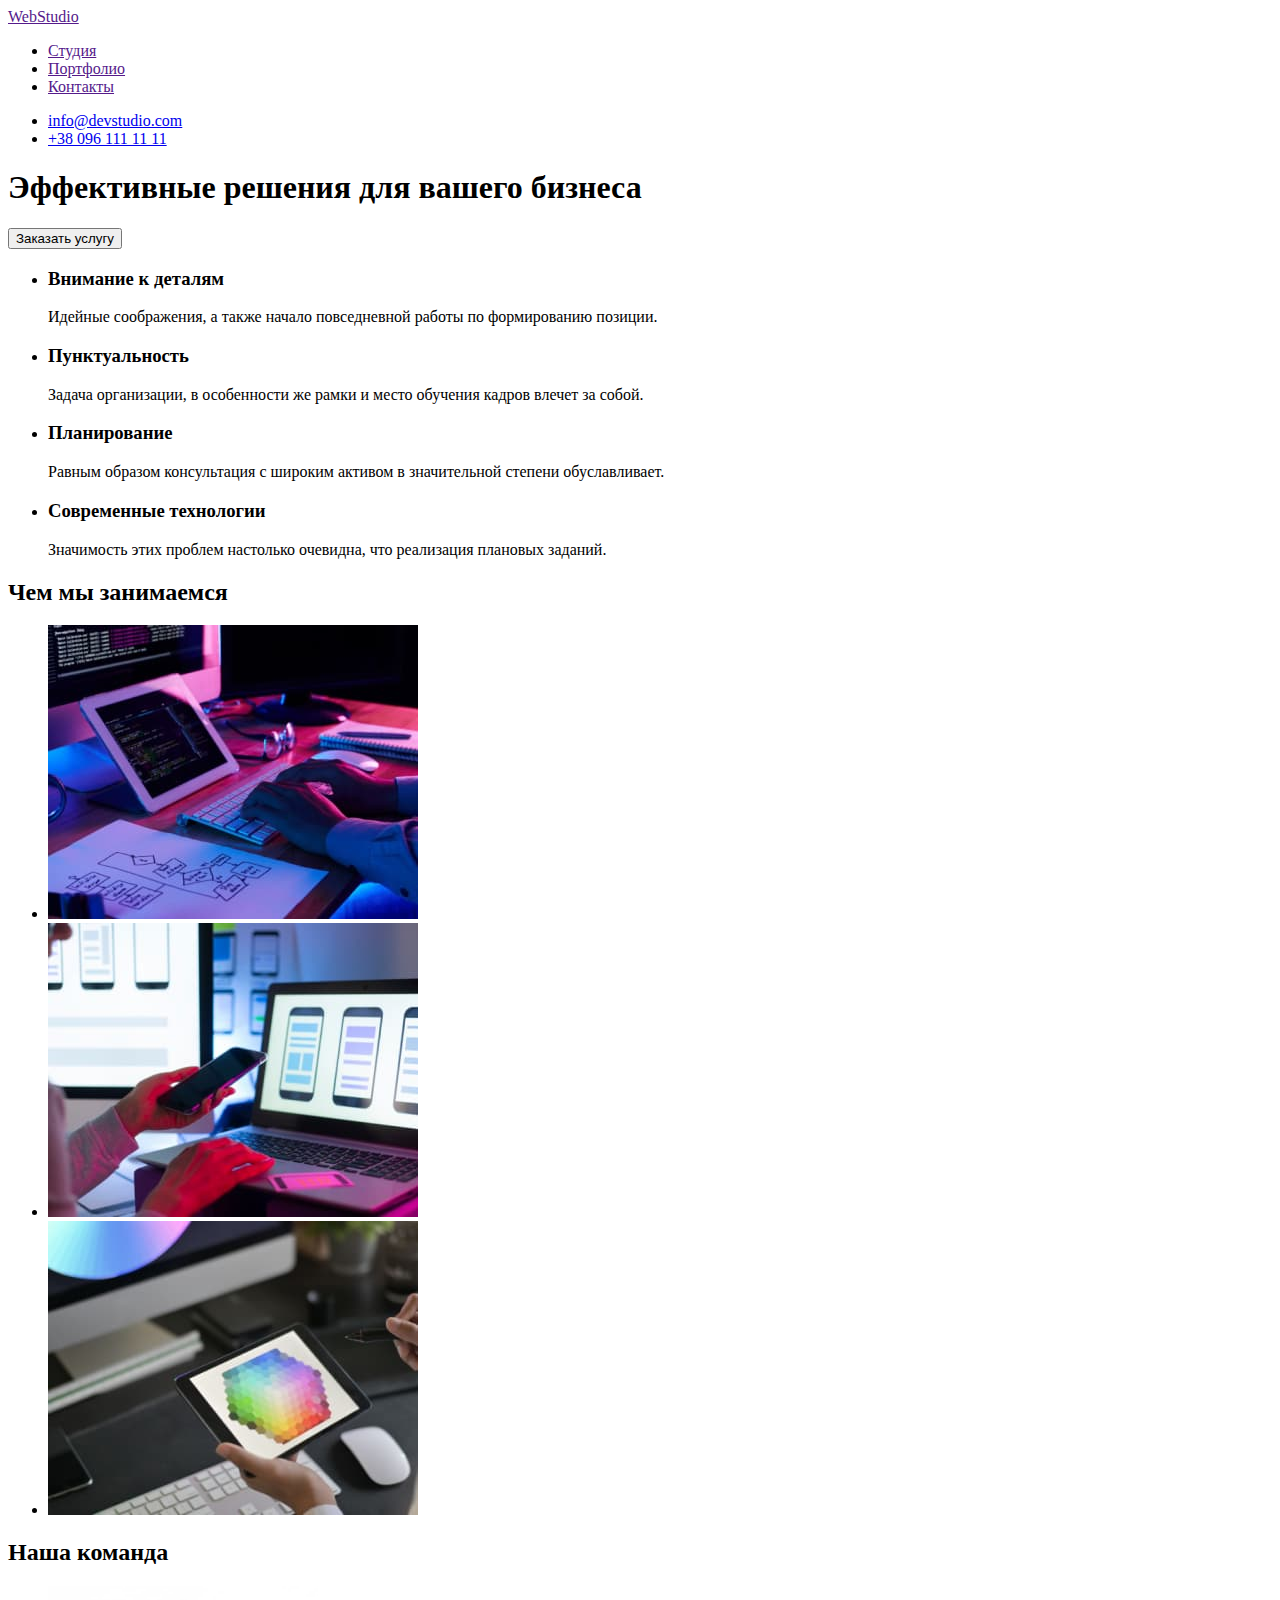
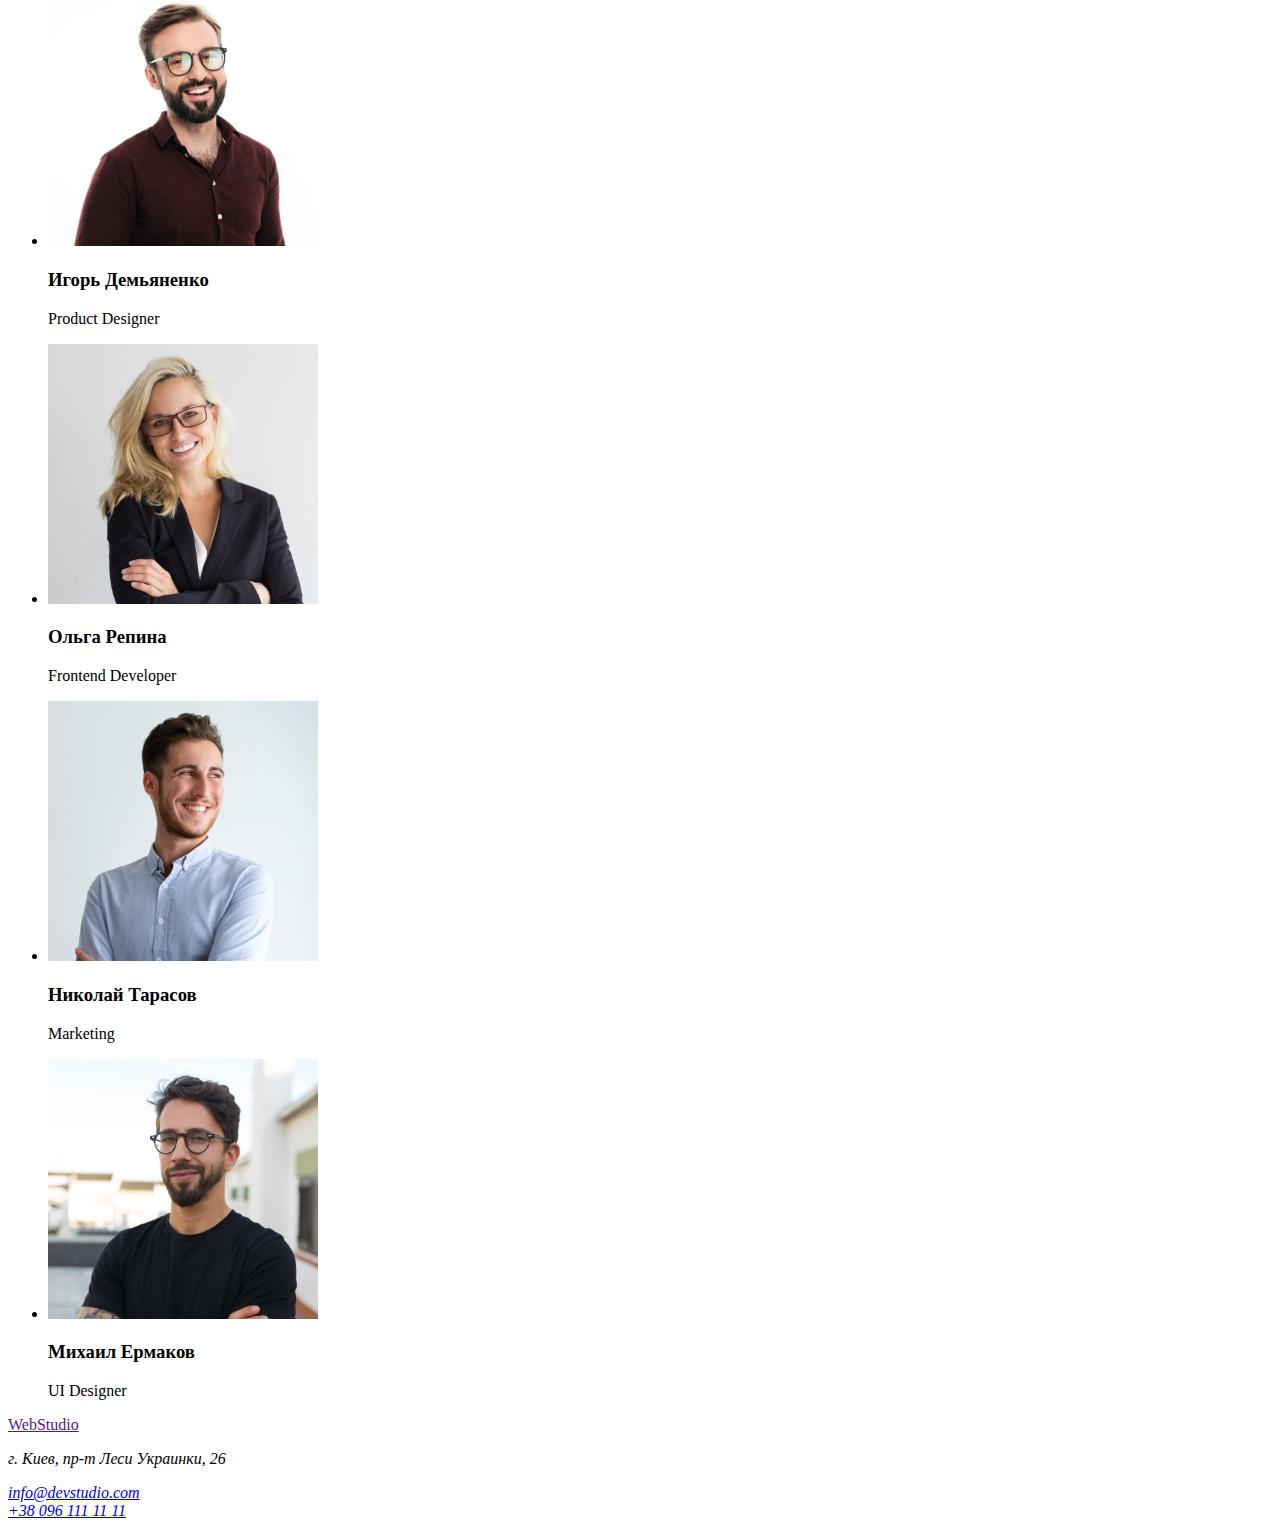
==== index.html @ 5e34ee5e "clone" ====
<!DOCTYPE html>
<html lang="en">
<head>
    <meta charset="UTF-8">
    <meta http-equiv="X-UA-Compatible" content="IE=edge">
    <meta name="viewport" content="width=device-width, initial-scale=1.0">
    <title>Document</title>
</head>
<body>
<header>
    <nav>
        <a href="">WebStudio</a>
        <ul>
            <li>
                <a href="">Студия</a>
            </li>
            <li>
                <a href="">Портфолио</a>
            </li>
            <li>
                <a href="">Контакты</a>
            </li>
        </ul>
        </nav>
        <ul>
            <li><a href="mailto:info@devstudio.com">info@devstudio.com</a></li>
            <li><a href="tel:+380961111111">+38 096 111 11 11</a></li>
        </ul>
        </header>
    <main>
    <div>
        <section>
            <h1>Эффективные решения для вашего бизнеса</h1>
            <button type="button">Заказать услугу</button>
        </section>
    </div>
    <section>
        <ul>
            <li>
                <h3>Внимание к деталям</h3>
                <p>Идейные соображения, а также начало повседневной работы по формированию позиции.</p>
            </li>
            <li>
                <h3>Пунктуальность</h3>
                <p>Задача организации, в особенности же рамки и место обучения кадров влечет за собой.</p>
            </li>
            <li>
                <h3>Планирование</h3>
                <p>Равным образом консультация с широким активом в значительной степени обуславливает.</p>
            </li>
            <li>
                <h3>Современные технологии</h3>
                <p>Значимость этих проблем настолько очевидна, что реализация плановых заданий.</p>
            </li>
        </ul>
    </section>
    <section>
        <h2>Чем мы занимаемся</h2>
        <ul>
            <li><img src="./images/box1.jpg" alt="box1" width="370"></li>
            <li><img src="./images/box2.jpg" alt="box2" width="370"></li>
            <li><img src="./images/box3.jpg" alt="box3" width="370"></li>
        </ul>
    </section>
    <section>
        <h2>Наша команда</h2>
        <ul>
            <li><img src="./images/productdesigner.jpg" alt="productdesigner" width="270">
            <h3>Игорь Демьяненко</h3>
        <p>Product Designer</p>
    </li>
            <li><img src="./images/frontenddeveloper.jpg" alt="frontenddeveloper" width="270">
            <h3>Ольга Репина</h3>
        <p>Frontend Developer</p>
    </li>
            <li><img src="./images/marketing.jpg" alt="marketing" width="270">
            <h3>Николай Тарасов</h3>
        <p>Marketing</p>
    </li>
            <li><img src="./images/uidesigner.jpg" alt="uidesigner" width="270">
            <h3>Михаил Ермаков</h3>
        <p>UI Designer</p>
    </li>
        </ul>
    </section>
    </main>
    <footer>
       <a href="">WebStudio</a>
       <address>
           <p>г. Киев, пр-т Леси Украинки, 26</p>
        <a href="mailto:info@devstudio.com">info@devstudio.com</a><br>
        <a href="tel:+380961111111">+38 096 111 11 11</a>

       </address>

    </footer>

</body>
</html3
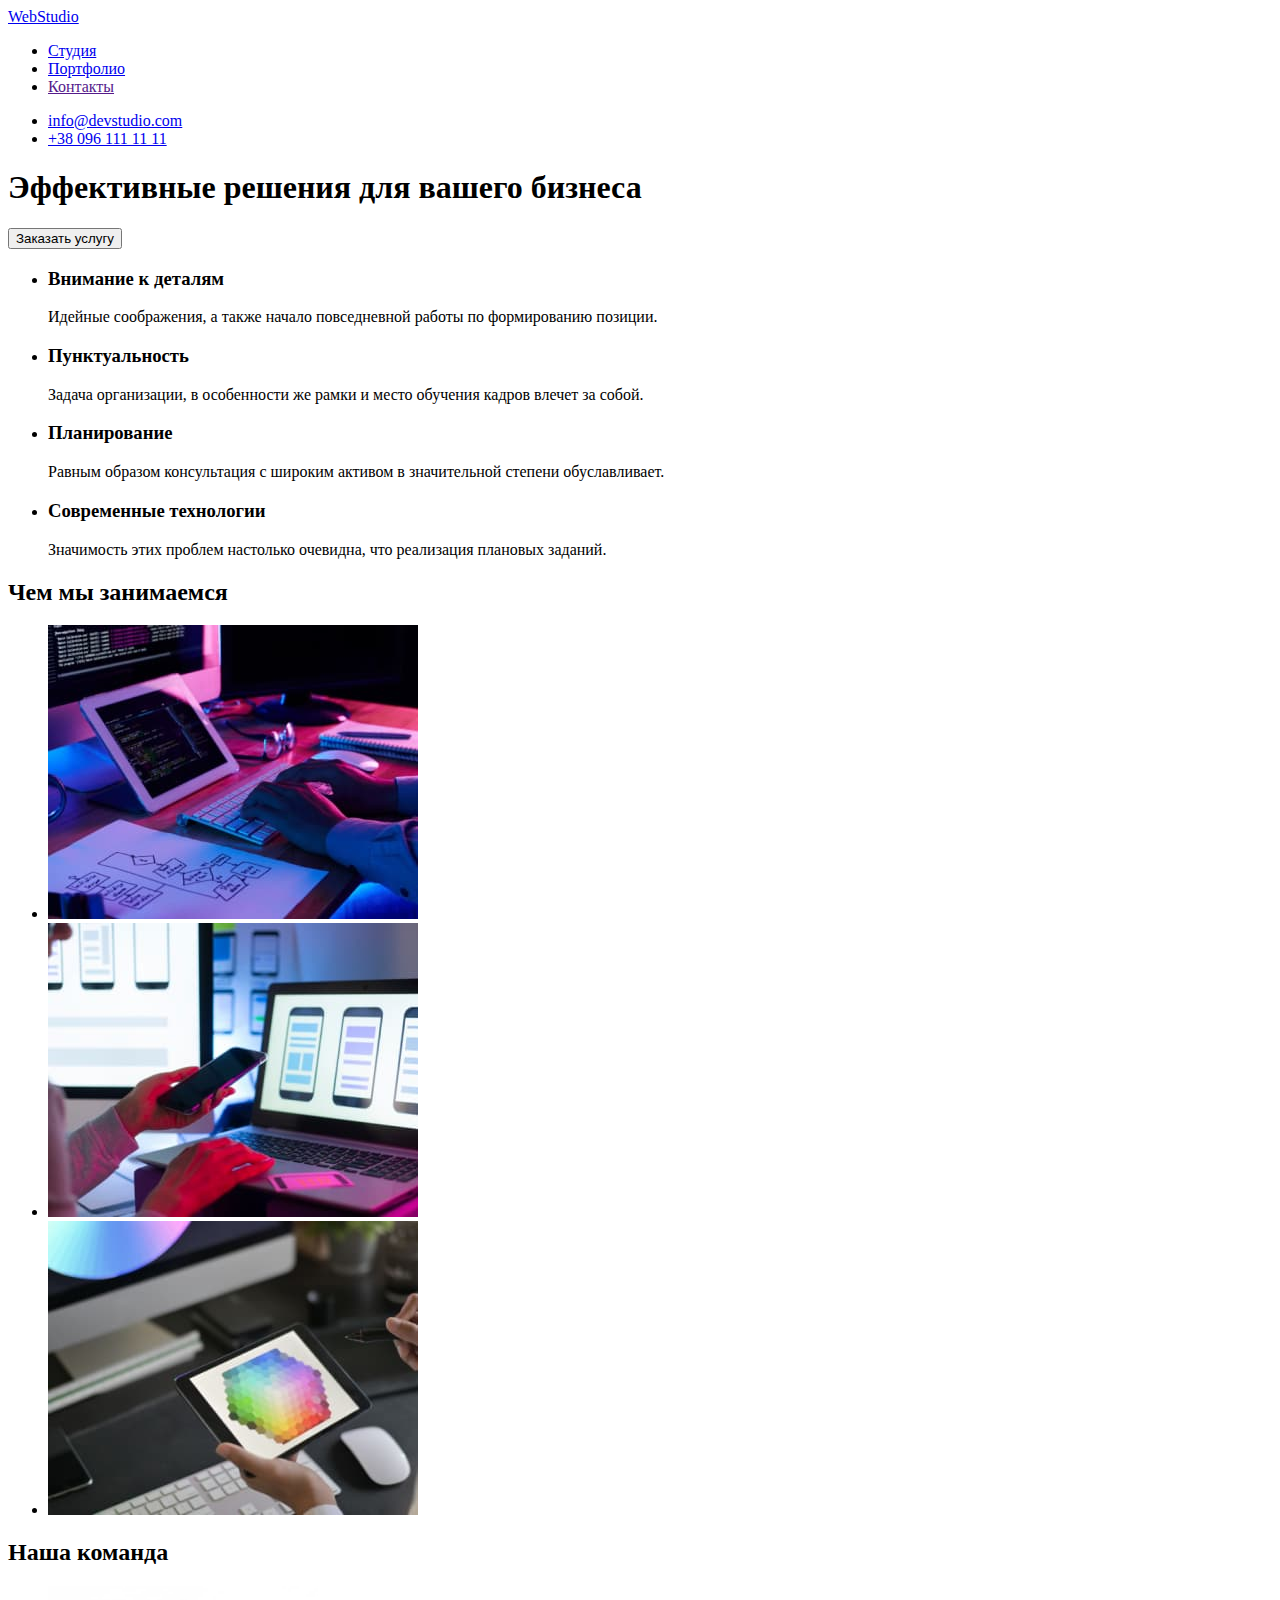
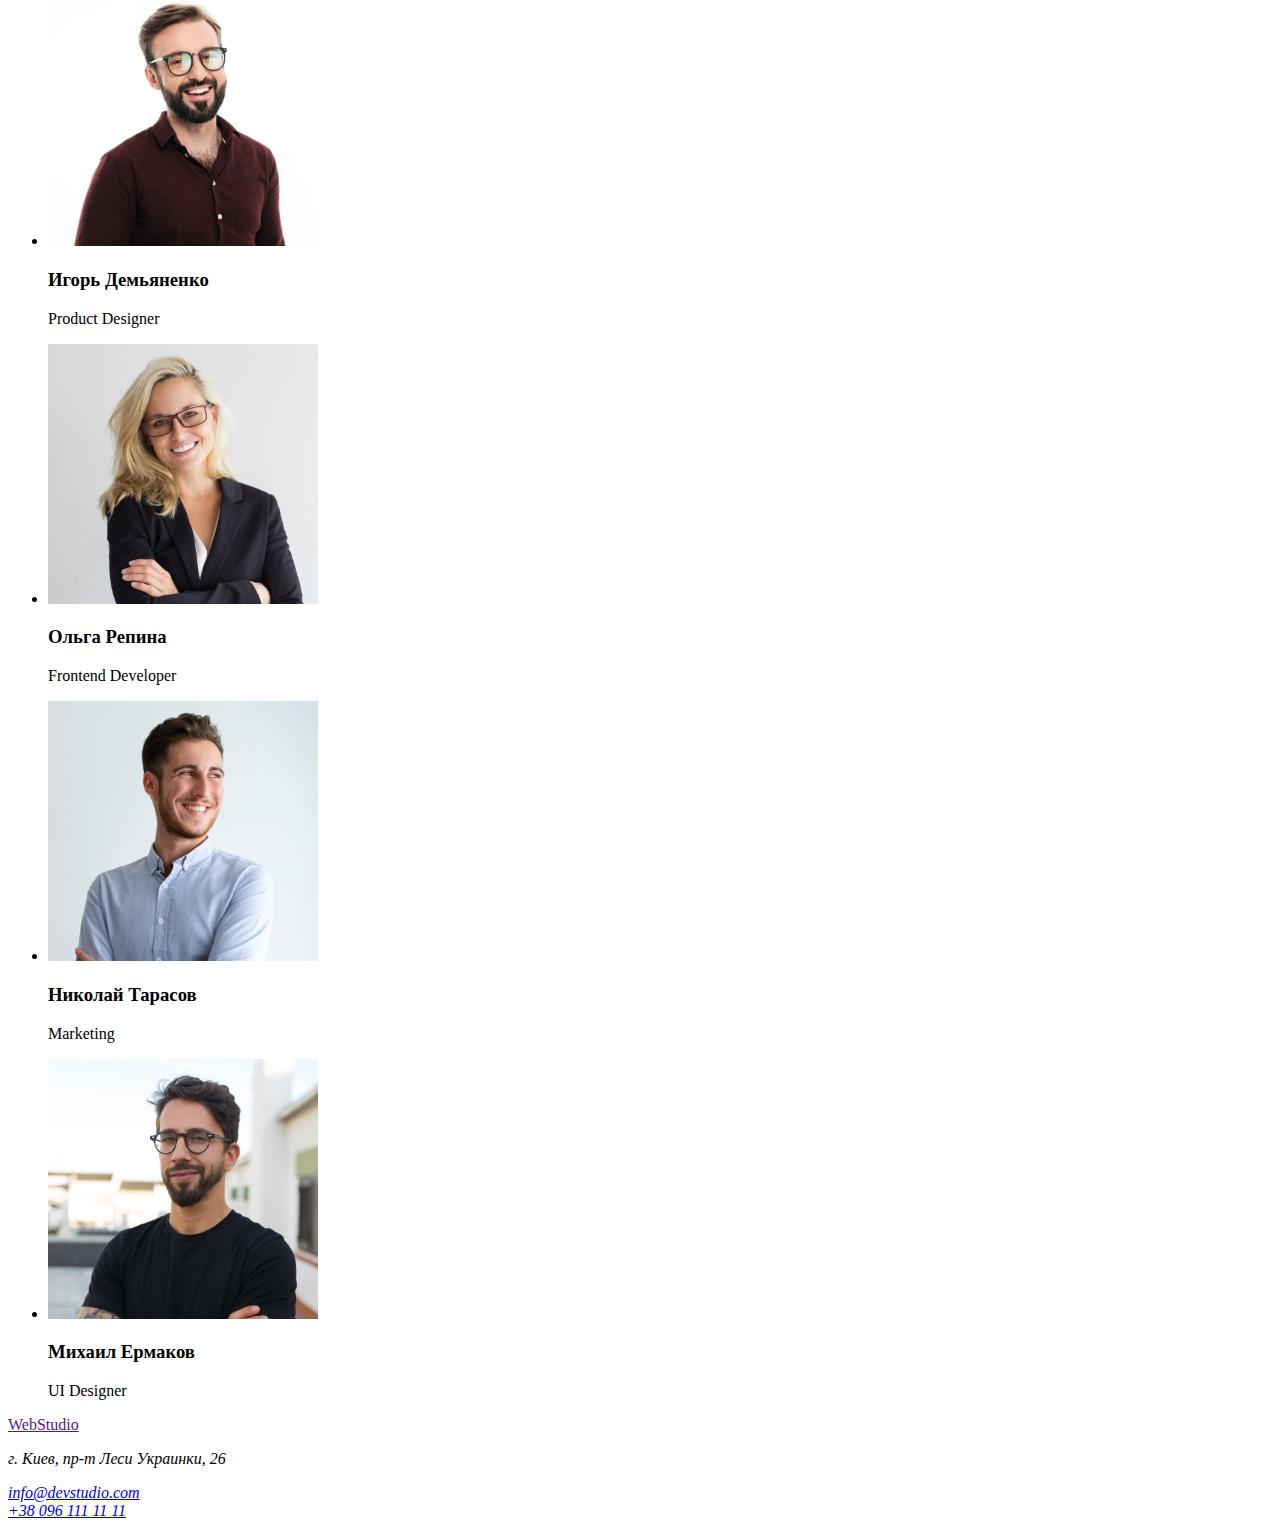
==== commit 5b045781: "start" ====
--- a/index.html
+++ b/index.html
@@ -4,18 +4,20 @@
     <meta charset="UTF-8">
     <meta http-equiv="X-UA-Compatible" content="IE=edge">
     <meta name="viewport" content="width=device-width, initial-scale=1.0">
+    <link href="https://fonts.googleapis.com/css2?family=Raleway:wght@700&family=Roboto:wght@400;500;700;900&display=swap" rel="stylesheet">
+    <link rel="stylesheet" href="./css/style.css">
     <title>Document</title>
 </head>
 <body>
 <header>
     <nav>
-        <a href="">WebStudio</a>
+        <a href="./index.html">WebStudio</a>
         <ul>
             <li>
-                <a href="">Студия</a>
+                <a href="./index.html">Студия</a>
             </li>
             <li>
-                <a href="">Портфолио</a>
+                <a href="./portfolio.html">Портфолио</a>
             </li>
             <li>
                 <a href="">Контакты</a>
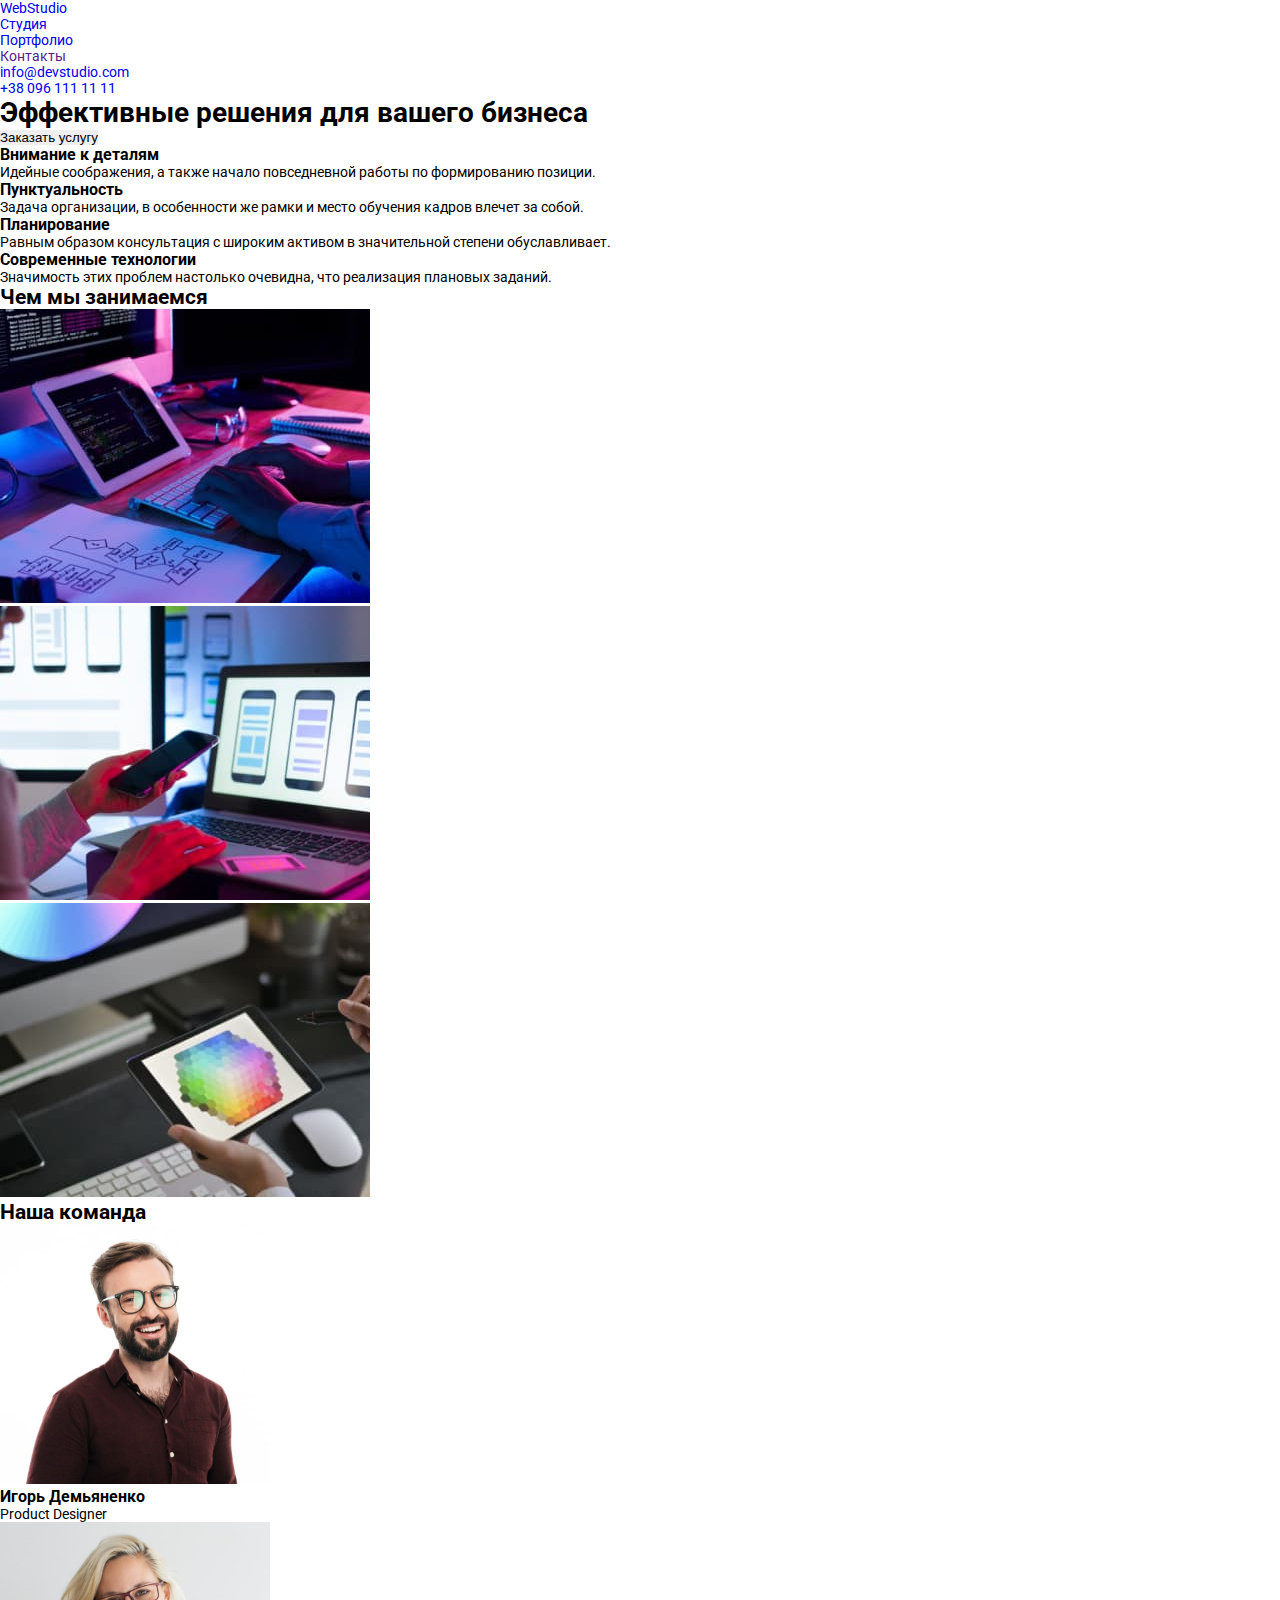
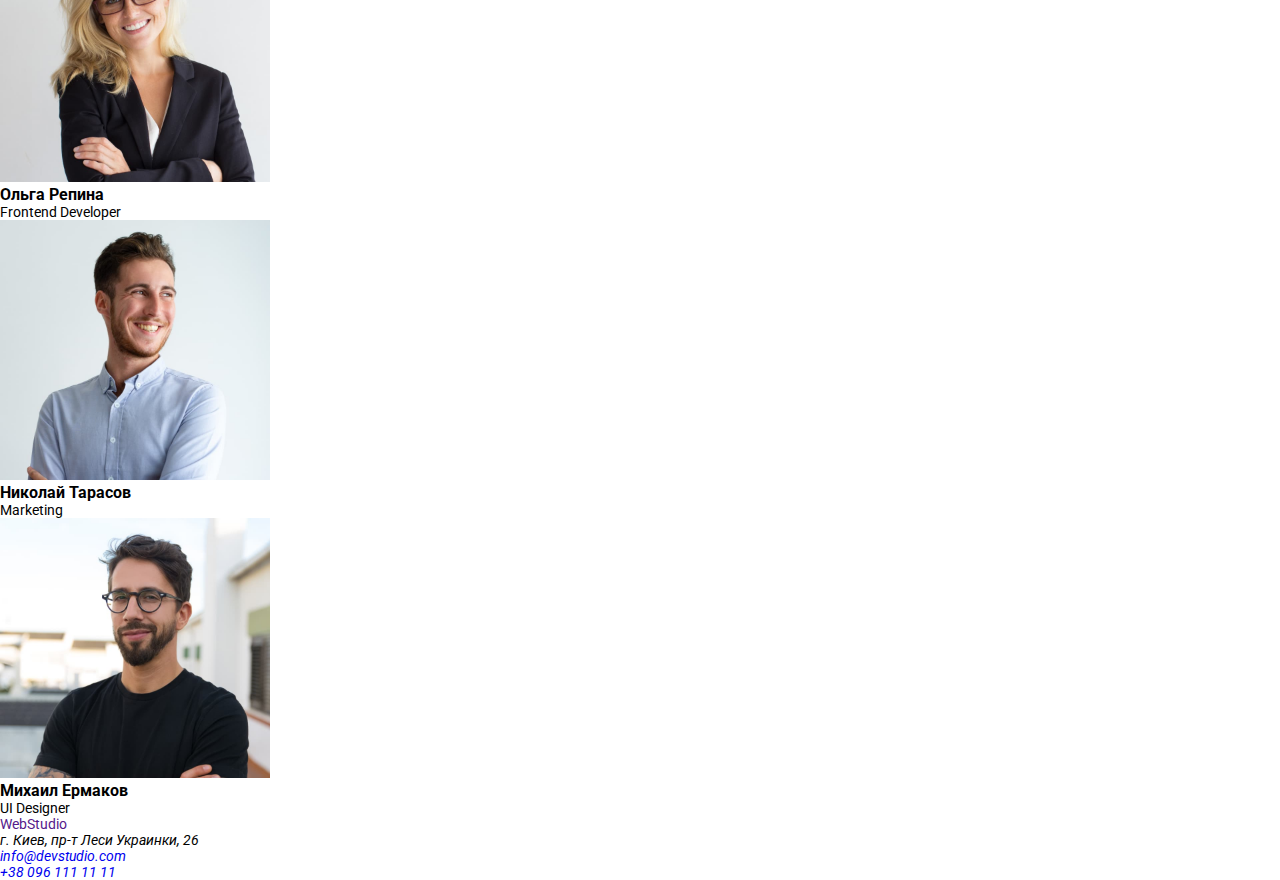
==== commit 09b787ce: "css" ====
--- a/index.html
+++ b/index.html
@@ -1,101 +1,131 @@
 <!DOCTYPE html>
 <html lang="en">
-<head>
-    <meta charset="UTF-8">
-    <meta http-equiv="X-UA-Compatible" content="IE=edge">
-    <meta name="viewport" content="width=device-width, initial-scale=1.0">
-    <link href="https://fonts.googleapis.com/css2?family=Raleway:wght@700&family=Roboto:wght@400;500;700;900&display=swap" rel="stylesheet">
-    <link rel="stylesheet" href="./css/style.css">
+  <head>
+    <meta charset="UTF-8" />
+    <meta http-equiv="X-UA-Compatible" content="IE=edge" />
+    <meta name="viewport" content="width=device-width, initial-scale=1.0" />
+    <link rel="preconnect" href="https://fonts.googleapis.com" />
+    <link rel="preconnect" href="https://fonts.gstatic.com" crossorigin />
+    <link
+      href="https://fonts.googleapis.com/css2?family=Raleway:wght@700&family=Roboto:wght@400;500;700;900&display=swap"
+      rel="stylesheet"
+    />
+    <link rel="stylesheet" href="./css/reset.css" />
+    <link rel="stylesheet" href="./css/style.css" />
     <title>Document</title>
-</head>
-<body>
-<header>
-    <nav>
-        <a href="./index.html">WebStudio</a>
+  </head>
+  <body>
+    <header>
+      <div class="container">
+
+      <nav>
+        <a href="./index.html">Web<span>Studio</span></a>
         <ul>
-            <li>
-                <a href="./index.html">Студия</a>
-            </li>
-            <li>
-                <a href="./portfolio.html">Портфолио</a>
-            </li>
-            <li>
-                <a href="">Контакты</a>
-            </li>
+          <li>
+            <a href="./index.html">Студия</a>
+          </li>
+          <li>
+            <a href="./portfolio.html">Портфолио</a>
+          </li>
+          <li>
+            <a href="">Контакты</a>
+          </li>
         </ul>
-        </nav>
+      </nav>
+      <ul>
+        <li><a href="mailto:info@devstudio.com">info@devstudio.com</a></li>
+        <li><a href="tel:+380961111111">+38 096 111 11 11</a></li>
+      </ul>
+      </div>
+    </header>
+    <main>
+      <div class="container">
+        <section class="section">
+          <h1>Эффективные решения для вашего бизнеса</h1>
+          <button type="button">Заказать услугу</button>
+        </section>
+      </div>
+      <section class="section">
         <ul>
-            <li><a href="mailto:info@devstudio.com">info@devstudio.com</a></li>
-            <li><a href="tel:+380961111111">+38 096 111 11 11</a></li>
+          <li>
+            <h3>Внимание к деталям</h3>
+            <p>
+              Идейные соображения, а также начало повседневной работы по
+              формированию позиции.
+            </p>
+          </li>
+          <li>
+            <h3>Пунктуальность</h3>
+            <p>
+              Задача организации, в особенности же рамки и место обучения кадров
+              влечет за собой.
+            </p>
+          </li>
+          <li>
+            <h3>Планирование</h3>
+            <p>
+              Равным образом консультация с широким активом в значительной
+              степени обуславливает.
+            </p>
+          </li>
+          <li>
+            <h3>Современные технологии</h3>
+            <p>
+              Значимость этих проблем настолько очевидна, что реализация
+              плановых заданий.
+            </p>
+          </li>
         </ul>
-        </header>
-    <main>
-    <div>
-        <section>
-            <h1>Эффективные решения для вашего бизнеса</h1>
-            <button type="button">Заказать услугу</button>
-        </section>
-    </div>
-    <section>
-        <ul>
-            <li>
-                <h3>Внимание к деталям</h3>
-                <p>Идейные соображения, а также начало повседневной работы по формированию позиции.</p>
-            </li>
-            <li>
-                <h3>Пунктуальность</h3>
-                <p>Задача организации, в особенности же рамки и место обучения кадров влечет за собой.</p>
-            </li>
-            <li>
-                <h3>Планирование</h3>
-                <p>Равным образом консультация с широким активом в значительной степени обуславливает.</p>
-            </li>
-            <li>
-                <h3>Современные технологии</h3>
-                <p>Значимость этих проблем настолько очевидна, что реализация плановых заданий.</p>
-            </li>
-        </ul>
-    </section>
-    <section>
+      </section>
+      <section class="section">
         <h2>Чем мы занимаемся</h2>
         <ul>
-            <li><img src="./images/box1.jpg" alt="box1" width="370"></li>
-            <li><img src="./images/box2.jpg" alt="box2" width="370"></li>
-            <li><img src="./images/box3.jpg" alt="box3" width="370"></li>
+          <li><img src="./images/box1.jpg" alt="box1" width="370" /></li>
+          <li><img src="./images/box2.jpg" alt="box2" width="370" /></li>
+          <li><img src="./images/box3.jpg" alt="box3" width="370" /></li>
         </ul>
-    </section>
-    <section>
+      </section>
+      <section class="section">
         <h2>Наша команда</h2>
         <ul>
-            <li><img src="./images/productdesigner.jpg" alt="productdesigner" width="270">
+          <li>
+            <img
+              src="./images/productdesigner.jpg"
+              alt="productdesigner"
+              width="270"
+            />
             <h3>Игорь Демьяненко</h3>
-        <p>Product Designer</p>
-    </li>
-            <li><img src="./images/frontenddeveloper.jpg" alt="frontenddeveloper" width="270">
+            <p>Product Designer</p>
+          </li>
+          <li>
+            <img
+              src="./images/frontenddeveloper.jpg"
+              alt="frontenddeveloper"
+              width="270"
+            />
             <h3>Ольга Репина</h3>
-        <p>Frontend Developer</p>
-    </li>
-            <li><img src="./images/marketing.jpg" alt="marketing" width="270">
+            <p>Frontend Developer</p>
+          </li>
+          <li>
+            <img src="./images/marketing.jpg" alt="marketing" width="270" />
             <h3>Николай Тарасов</h3>
-        <p>Marketing</p>
-    </li>
-            <li><img src="./images/uidesigner.jpg" alt="uidesigner" width="270">
+            <p>Marketing</p>
+          </li>
+          <li>
+            <img src="./images/uidesigner.jpg" alt="uidesigner" width="270" />
             <h3>Михаил Ермаков</h3>
-        <p>UI Designer</p>
-    </li>
+            <p>UI Designer</p>
+          </li>
         </ul>
-    </section>
+      </section>
     </main>
     <footer>
-       <a href="">WebStudio</a>
-       <address>
-           <p>г. Киев, пр-т Леси Украинки, 26</p>
-        <a href="mailto:info@devstudio.com">info@devstudio.com</a><br>
+      <a href="">Web<span>Studio</a>
+      <address>
+        <p>г. Киев, пр-т Леси Украинки, 26</p>
+        <a href="mailto:info@devstudio.com">info@devstudio.com</a><br />
         <a href="tel:+380961111111">+38 096 111 11 11</a>
-
-       </address>
-
+      </address>
     </footer>
-
-</body>
-</html3+  </body>
+</html>
--- a/css/style.css
+++ b/css/style.css
@@ -0,0 +1,22 @@
+:root {
+  --main-color: #212121;
+  --secondary-color: #757575;
+}
+
+body {
+  font-size: 14px;
+  font-weight: 400;
+  font-style: normal;
+  font-family: "Roboto", "sans-serif";
+}
+
+/* .section {
+  padding: 94px 0;
+}
+
+.container {
+  width: 1200;
+  padding: 0 15px;
+  border: 1px solid red;
+  margin: 0 auto;
+} */
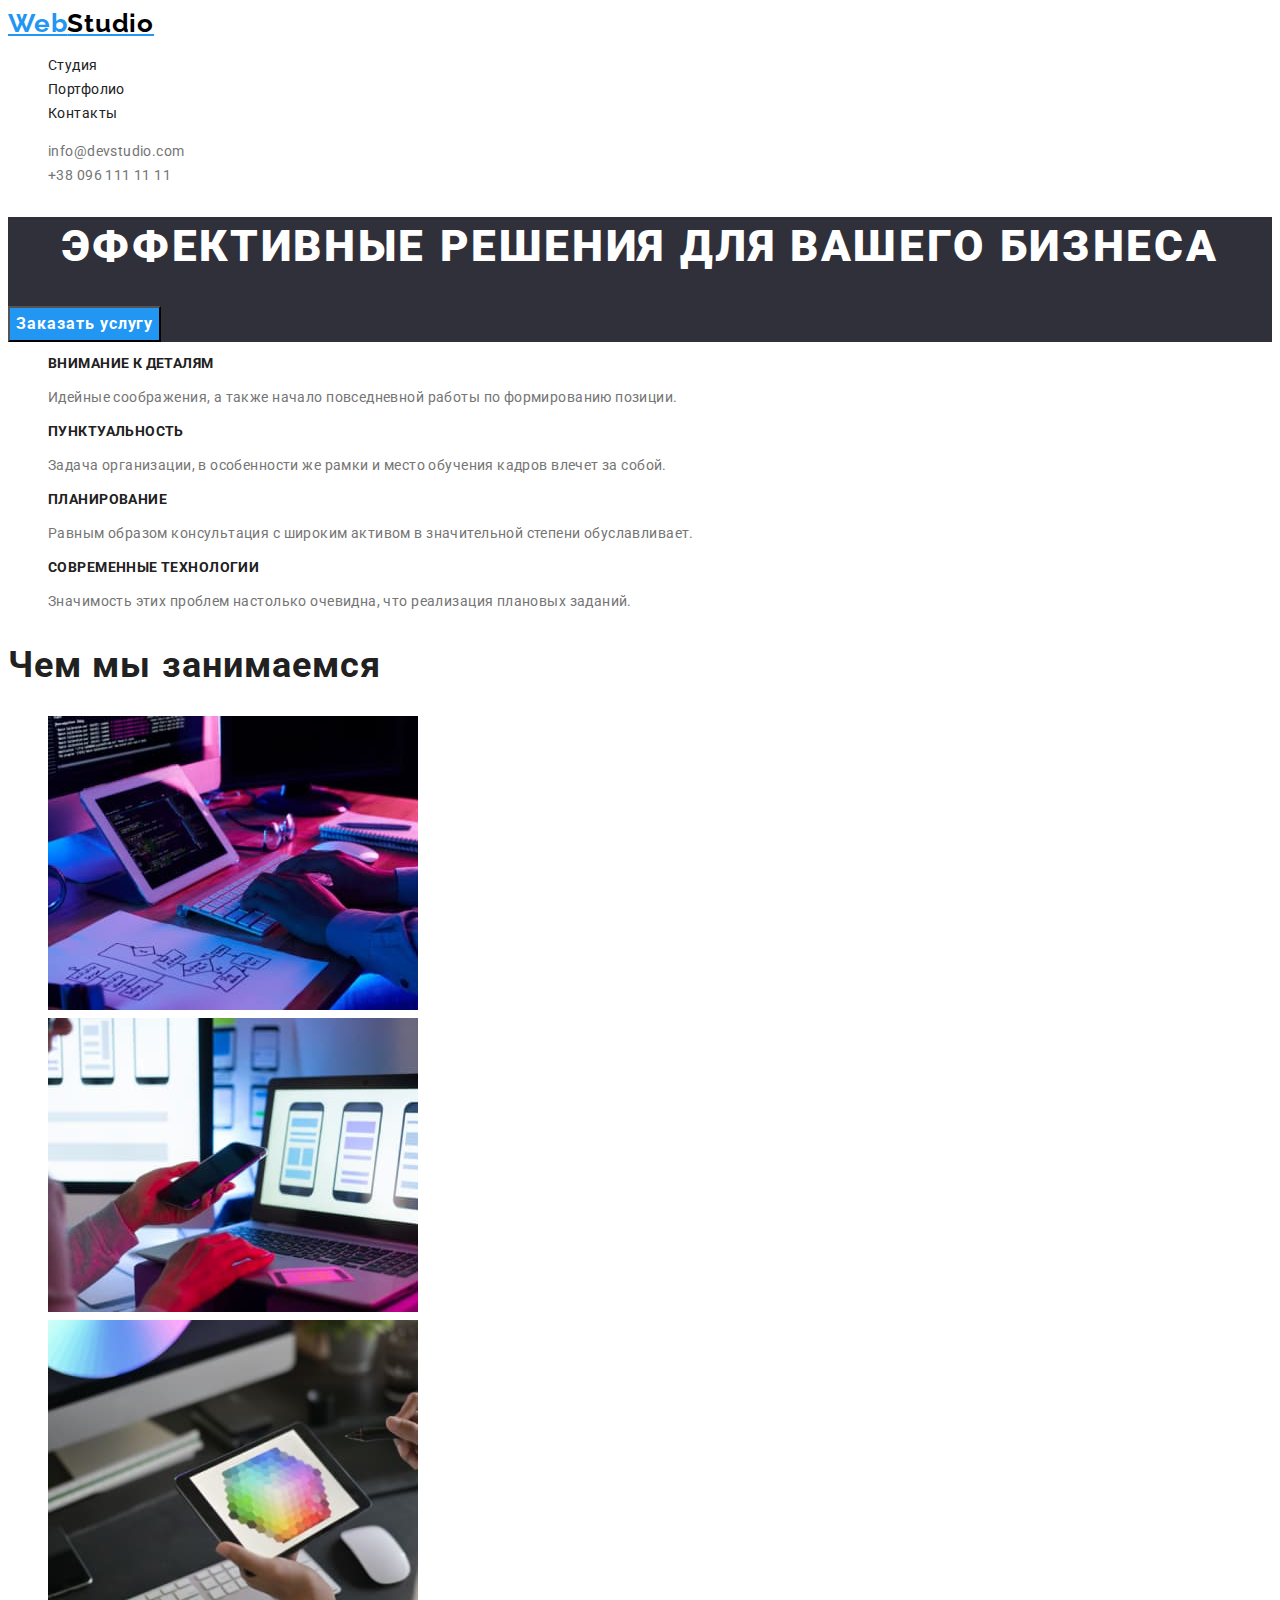
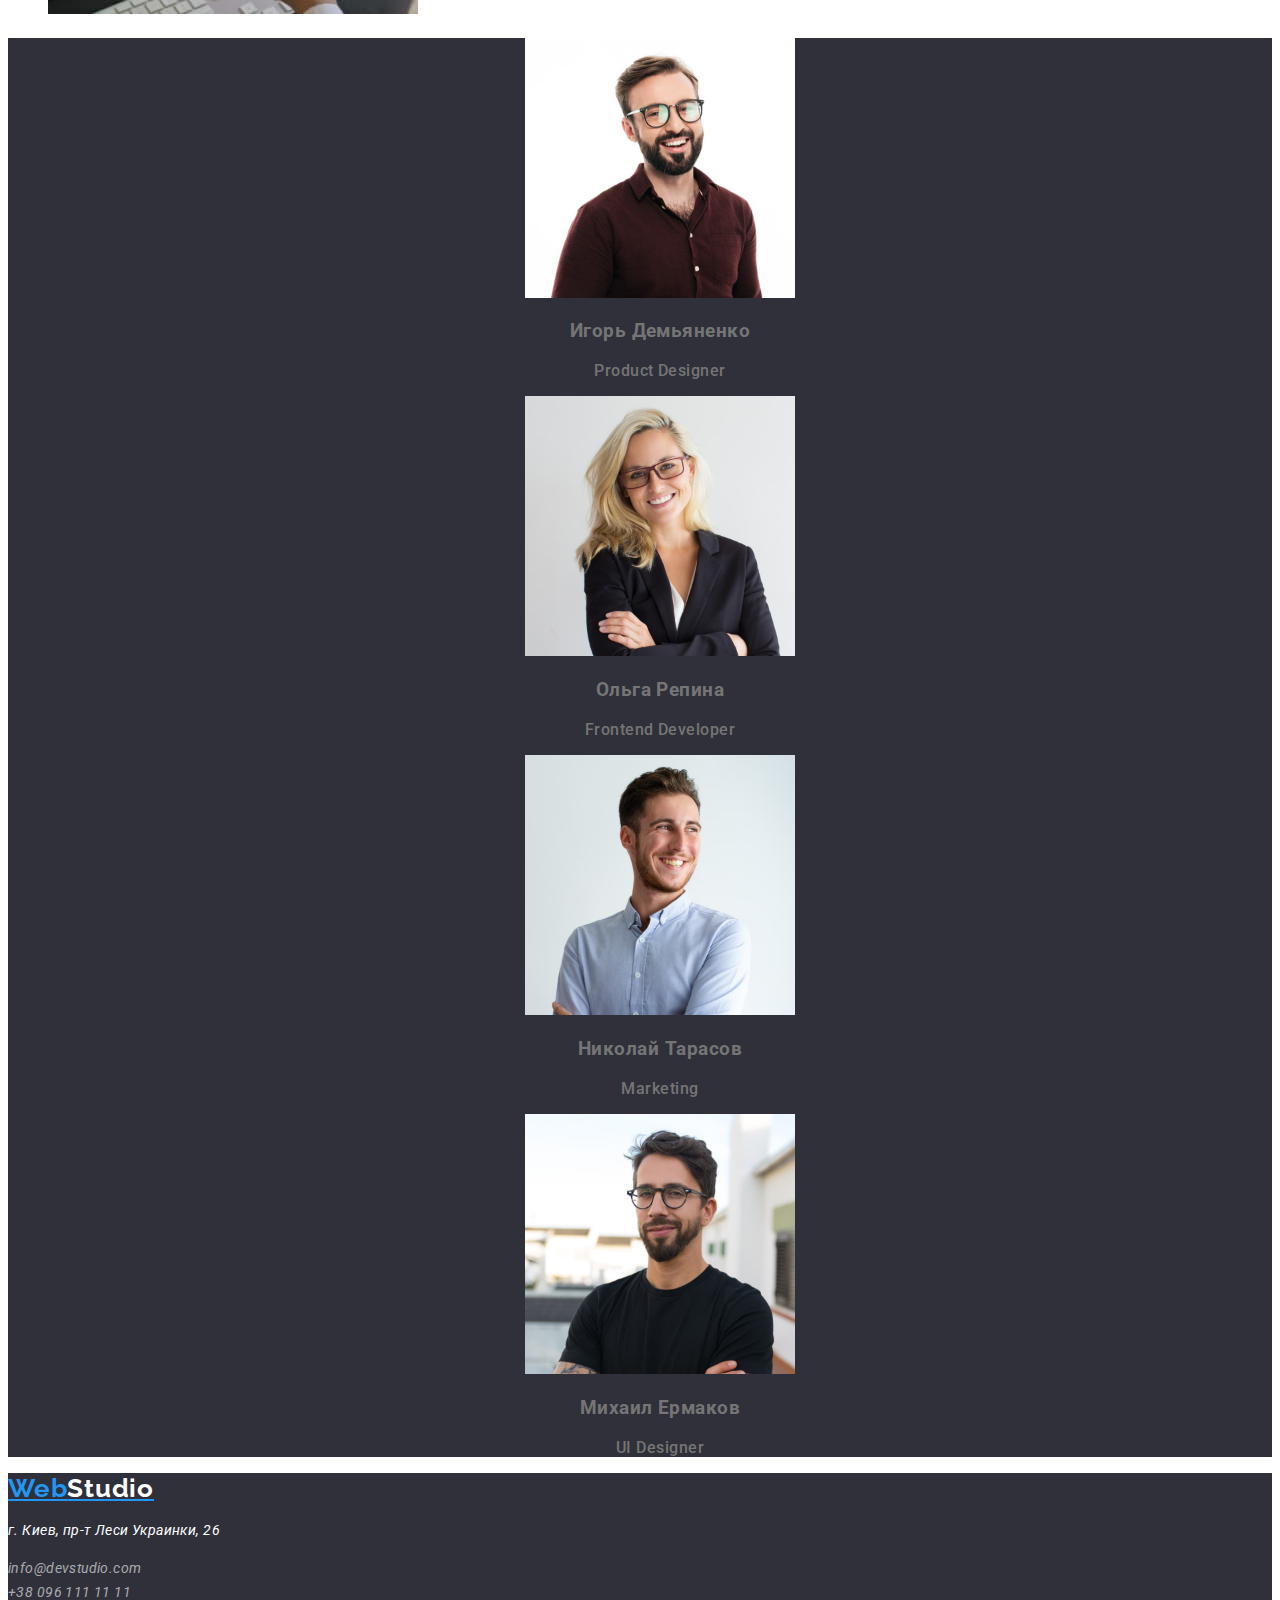
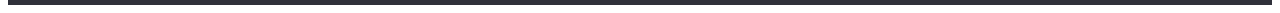
==== commit 5e2f40ec: "fixbug)" ====
--- a/index.html
+++ b/index.html
@@ -16,115 +16,104 @@
   </head>
   <body>
     <header>
-      <div class="container">
-
-      <nav>
-        <a href="./index.html">Web<span>Studio</span></a>
-        <ul>
+      <div>
+        <nav>
+          <a href="./index.html" class="logo">Web<span class="logo-header">Studio</span></a>
+          <ul class="site-nav list">
+            <li>
+              <a href="./index.html" class="link">Студия</a>
+            </li>
+            <li>
+              <a href="./portfolio.html" class="link">Портфолио</a>
+            </li>
+            <li>
+              <a href="" class="link">Контакты</a>
+            </li>
+          </ul>
+        </nav>
+        <ul class="list">
           <li>
-            <a href="./index.html">Студия</a>
+            <a href="mailto:info@devstudio.com" class="contacts-link link">info@devstudio.com</a>
           </li>
-          <li>
-            <a href="./portfolio.html">Портфолио</a>
-          </li>
-          <li>
-            <a href="">Контакты</a>
-          </li>
+          <li><a href="tel:+380961111111" class="contacts-link link">+38 096 111 11 11</a></li>
         </ul>
-      </nav>
-      <ul>
-        <li><a href="mailto:info@devstudio.com">info@devstudio.com</a></li>
-        <li><a href="tel:+380961111111">+38 096 111 11 11</a></li>
-      </ul>
       </div>
     </header>
     <main>
-      <div class="container">
-        <section class="section">
-          <h1>Эффективные решения для вашего бизнеса</h1>
-          <button type="button">Заказать услугу</button>
+      <div>
+        <section class="section-dark">
+          <h1 class="title-light">Эффективные решения для вашего бизнеса</h1>
+          <button type="button" class="button">Заказать услугу</button>
         </section>
+        <!-- feature (особенность)-->
       </div>
       <section class="section">
-        <ul>
+        <ul class="feature-list list">
           <li>
-            <h3>Внимание к деталям</h3>
+            <h3 class="title">Внимание к деталям</h3>
+            <p>Идейные соображения, а также начало повседневной работы по формированию позиции.</p>
+          </li>
+          <li>
+            <h3 class="title">Пунктуальность</h3>
             <p>
-              Идейные соображения, а также начало повседневной работы по
-              формированию позиции.
+              Задача организации, в особенности же рамки и место обучения кадров влечет за собой.
             </p>
           </li>
           <li>
-            <h3>Пунктуальность</h3>
+            <h3 class="title">Планирование</h3>
             <p>
-              Задача организации, в особенности же рамки и место обучения кадров
-              влечет за собой.
+              Равным образом консультация с широким активом в значительной степени обуславливает.
             </p>
           </li>
           <li>
-            <h3>Планирование</h3>
-            <p>
-              Равным образом консультация с широким активом в значительной
-              степени обуславливает.
-            </p>
-          </li>
-          <li>
-            <h3>Современные технологии</h3>
-            <p>
-              Значимость этих проблем настолько очевидна, что реализация
-              плановых заданий.
-            </p>
+            <h3 class="title">Современные технологии</h3>
+            <p>Значимость этих проблем настолько очевидна, что реализация плановых заданий.</p>
           </li>
         </ul>
       </section>
+      <!-- what we do?  (doing)-->
       <section class="section">
-        <h2>Чем мы занимаемся</h2>
-        <ul>
+        <h2 class="title">Чем мы занимаемся</h2>
+        <ul class="list">
           <li><img src="./images/box1.jpg" alt="box1" width="370" /></li>
           <li><img src="./images/box2.jpg" alt="box2" width="370" /></li>
           <li><img src="./images/box3.jpg" alt="box3" width="370" /></li>
         </ul>
       </section>
-      <section class="section">
-        <h2>Наша команда</h2>
-        <ul>
+      <!-- team -->
+      <section class="section-team">
+        <h2 hidden class="title">Наша команда</h2>
+        <ul class="list">
           <li>
-            <img
-              src="./images/productdesigner.jpg"
-              alt="productdesigner"
-              width="270"
-            />
-            <h3>Игорь Демьяненко</h3>
+            <img src="./images/productdesigner.jpg" alt="productdesigner" width="270" />
+            <h3 class="title-team">Игорь Демьяненко</h3>
             <p>Product Designer</p>
           </li>
           <li>
-            <img
-              src="./images/frontenddeveloper.jpg"
-              alt="frontenddeveloper"
-              width="270"
-            />
-            <h3>Ольга Репина</h3>
+            <img src="./images/frontenddeveloper.jpg" alt="frontenddeveloper" width="270" />
+            <h3 class="title-team">Ольга Репина</h3>
             <p>Frontend Developer</p>
           </li>
           <li>
             <img src="./images/marketing.jpg" alt="marketing" width="270" />
-            <h3>Николай Тарасов</h3>
+            <h3 class="title-team">Николай Тарасов</h3>
             <p>Marketing</p>
           </li>
           <li>
             <img src="./images/uidesigner.jpg" alt="uidesigner" width="270" />
-            <h3>Михаил Ермаков</h3>
+            <h3 class="title-team">Михаил Ермаков</h3>
             <p>UI Designer</p>
           </li>
         </ul>
       </section>
     </main>
-    <footer>
-      <a href="">Web<span>Studio</a>
+    <footer class="footer">
+      <a href="" class="logo">Web<span class="logo-footer">Studio</span></a>
       <address>
-        <p>г. Киев, пр-т Леси Украинки, 26</p>
-        <a href="mailto:info@devstudio.com">info@devstudio.com</a><br />
-        <a href="tel:+380961111111">+38 096 111 11 11</a>
+        <p class="addres">г. Киев, пр-т Леси Украинки, 26</p>
+        <a href="mailto:info@devstudio.com" class="address-contact link">info@devstudio.com</a
+        ><br />
+        <a href="tel:+380961111111" class="address-contact link">+38 096 111 11 11</a>
       </address>
     </footer>
   </body>
--- a/css/style.css
+++ b/css/style.css
@@ -1,22 +1,150 @@
 :root {
-  --main-color: #212121;
-  --secondary-color: #757575;
+  --prymary-text-color: #757575;
+  --secondary-text-color: #212121;
+  --accent-color: #2196f3;
+  --bgc-dark: #2f303a;
+  --white-text-color: #ffffff;
+}
+/* ======
+цвет основной текста серый color: #757575;
+заголовки черный color: #212121;
+акцент (синий) color: #2196F3;
+лого текс синий-черный color: #2196F3;
+линки хедер color: #212121;
+телефон хедер color: #757575;
+секция заголовок белый color: #FFFFFF;
+background: #2F303A;dark section
+=====*/
+
+body {
+  font-family: 'Roboto';
+  font-style: normal;
+  font-weight: 400;
+  font-size: 14px;
+  line-height: 1.71;
+  letter-spacing: 0.03em;
+  color: var(--prymary-text-color);
+  background-color: #ffffff;
 }
 
-body {
-  font-size: 14px;
-  font-weight: 400;
-  font-style: normal;
-  font-family: "Roboto", "sans-serif";
+/* убираем точки спискам */
+.list {
+  list-style: none;
 }
 
-/* .section {
-  padding: 94px 0;
+/* logo */
+.logo {
+  color: var(--accent-color);
+  font-family: Raleway;
+  font-style: normal;
+  font-weight: 700;
+  font-size: 26px;
+  line-height: 1.19;
+  letter-spacing: 0.03em;
+}
+.logo-header {
+  color: #000000;
+}
+.logo-footer {
+  color: #ffffff;
 }
 
-.container {
-  width: 1200;
-  padding: 0 15px;
-  border: 1px solid red;
-  margin: 0 auto;
-} */
+/* убираем подчеркивание*/
+.link {
+  text-decoration: none;
+}
+
+/* site-nav */
+.site-nav .link {
+  color: var(--secondary-text-color);
+}
+.site-nav .link:hover,
+.site-nav .link:focus {
+  color: var(--accent-color);
+}
+
+/* contact-link */
+.list .contacts-link {
+  color: var(--prymary-text-color);
+}
+.list .contacts-link:hover,
+.list .contacts-link:focus {
+  color: var(--accent-color);
+}
+/* section-dark */
+.section-dark {
+  background-color: var(--bgc-dark);
+}
+/* title-light */
+.title-light {
+  color: var(--white-text-color);
+  font-weight: 900;
+  font-size: 44px;
+  line-height: 1.36;
+  text-align: center;
+  letter-spacing: 0.06em;
+  text-transform: uppercase;
+}
+
+/* button */
+.button {
+  font-family: inherit;
+  background-color: var(--accent-color);
+  font-weight: 700;
+  font-size: 16px;
+  line-height: 1.88;
+  letter-spacing: 0.06em;
+  text-align: center;
+  color: #ffffff;
+  cursor: pointer;
+}
+/* feature-list */
+
+.feature-list .title {
+  font-weight: 700;
+  font-size: 14px;
+  line-height: 1.14;
+  color: var(--secondary-text-color);
+  text-transform: uppercase;
+}
+
+/* <!-- what we do?  (doing)--> */
+
+.title {
+  font-weight: 700;
+  font-size: 36px;
+  line-height: 1.17;
+  letter-spacing: 0.03em;
+  color: var(--secondary-text-color);
+}
+/* section-team */
+.section-team {
+  background-color: var(--bgc-dark);
+}
+.section-team {
+  font-weight: 500;
+  font-size: 16px;
+  line-height: 1.19;
+  text-align: center;
+  letter-spacing: 0.03em;
+  /* color: var(--secondary-text-color; */
+}
+/* footer */
+.footer {
+  background-color: #2f303a;
+}
+
+/* addres */
+
+.addres {
+  color: var(--white-text-color);
+}
+
+.address-contact {
+  color: rgba(255, 255, 255, 0.6);
+}
+
+.address-contact:hover,
+.address-contact:focus {
+  color: var(--accent-color);
+}
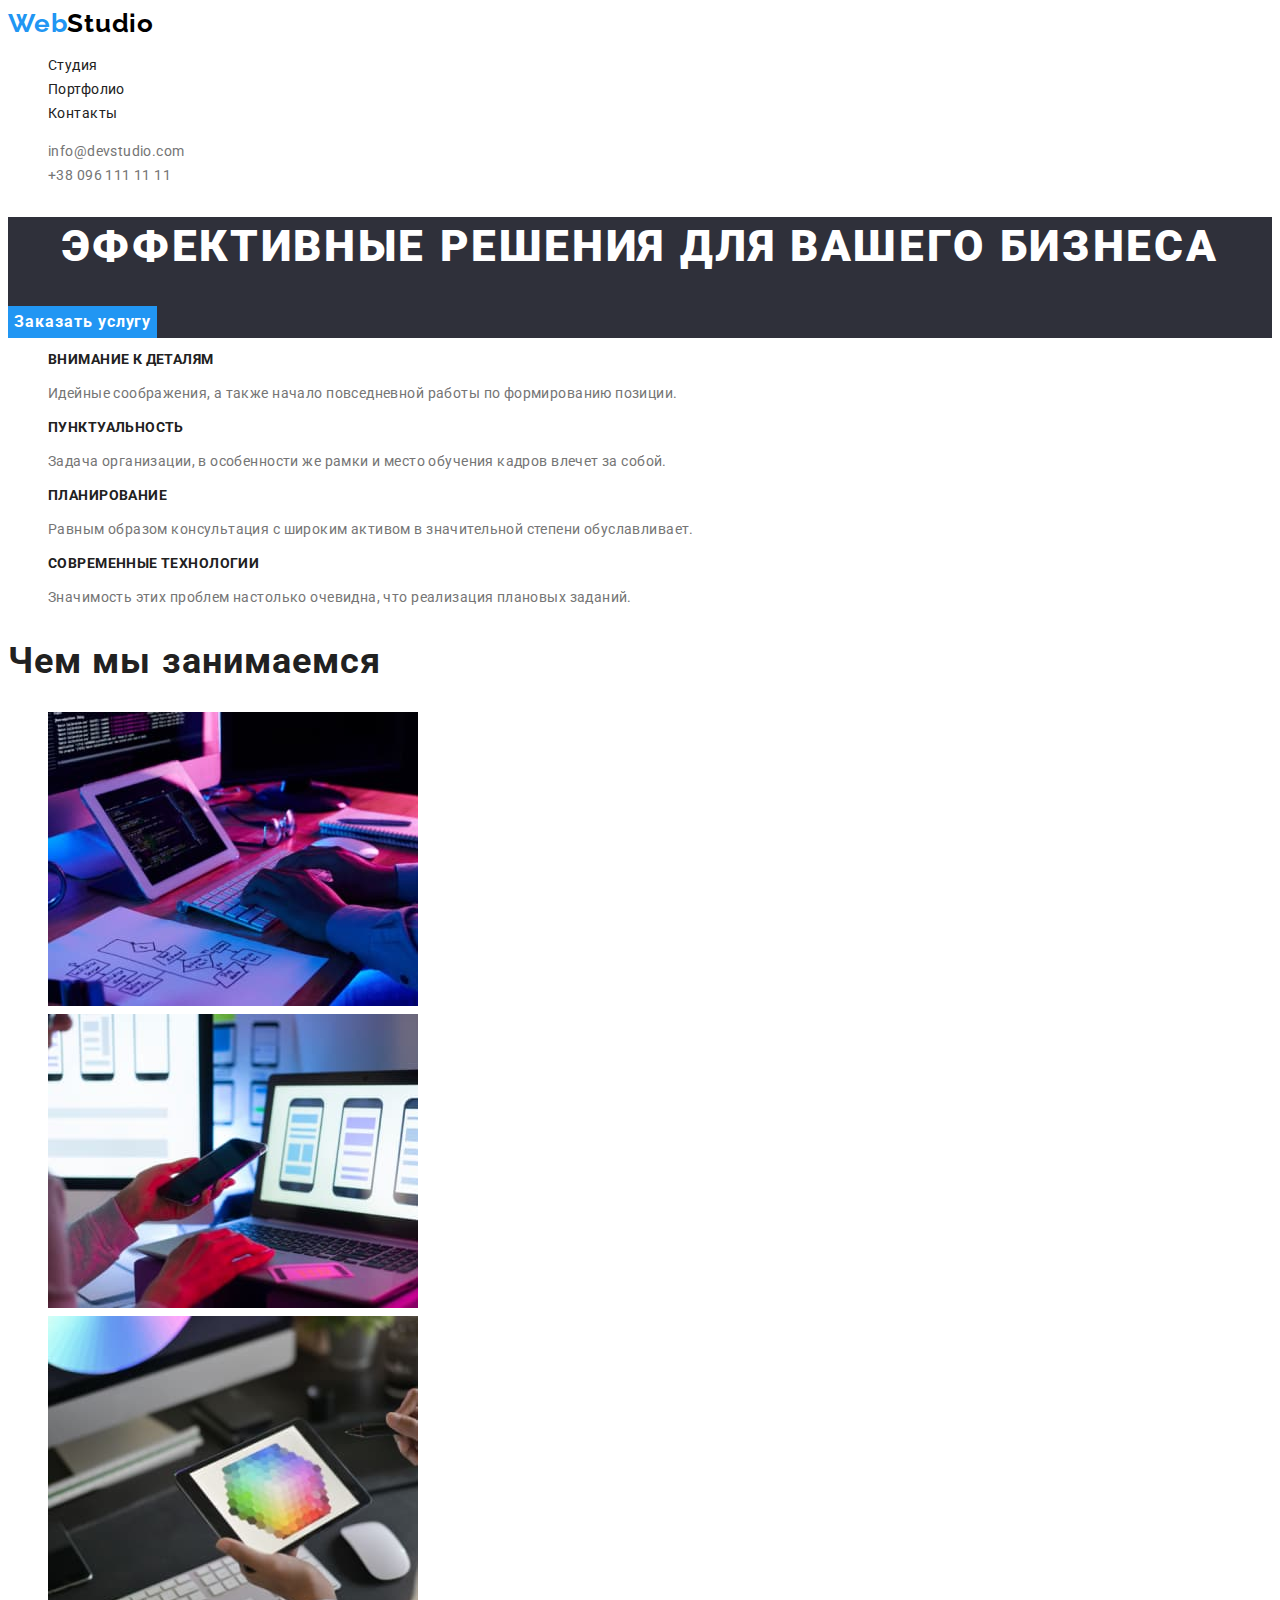
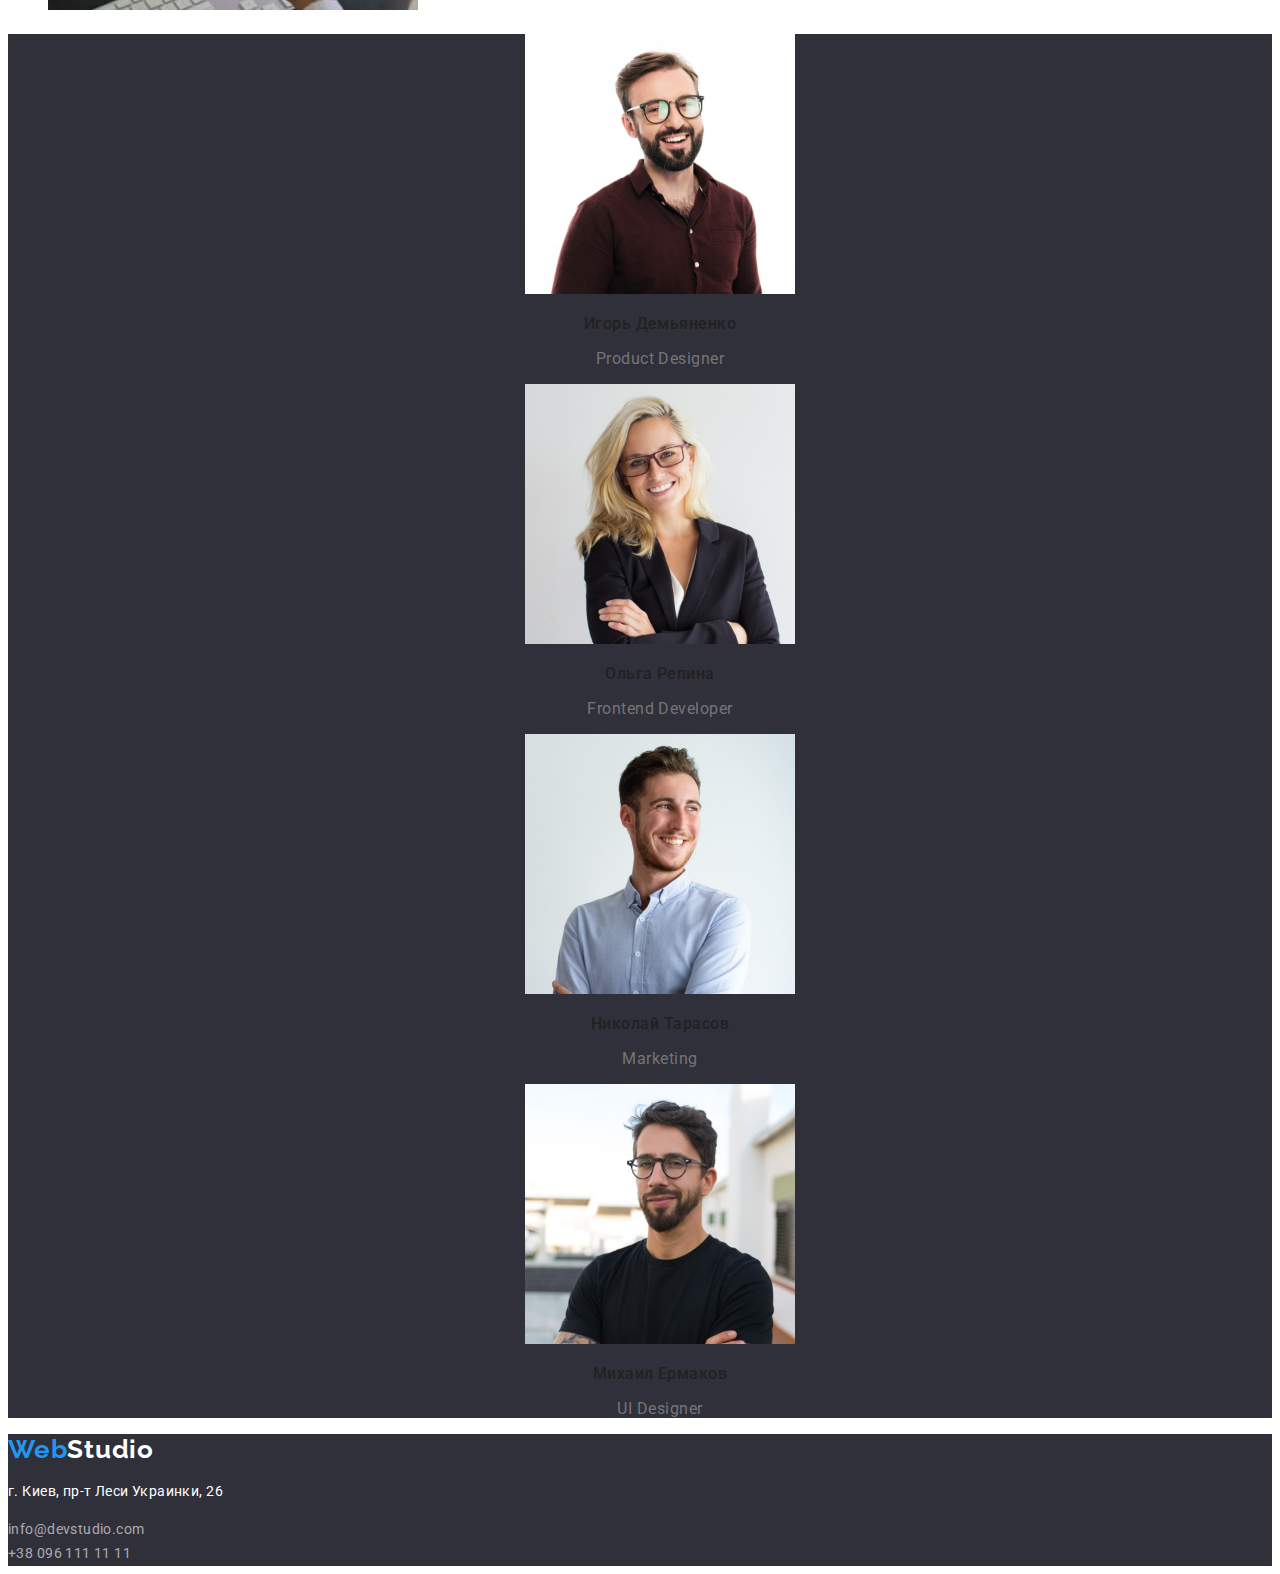
==== commit 6cfbbf54: "index-fix-bug" ====
--- a/index.html
+++ b/index.html
@@ -12,7 +12,7 @@
     />
     <link rel="stylesheet" href="./css/reset.css" />
     <link rel="stylesheet" href="./css/style.css" />
-    <title>Document</title>
+    <title>Index</title>
   </head>
   <body>
     <header>
--- a/css/style.css
+++ b/css/style.css
@@ -117,30 +117,55 @@
   letter-spacing: 0.03em;
   color: var(--secondary-text-color);
 }
+
 /* section-team */
+
 .section-team {
   background-color: var(--bgc-dark);
 }
 .section-team {
+  font-weight: 400;
+  font-size: 16px;
+  line-height: 1.19;
+  text-align: center;
+  letter-spacing: 0.03em;
+  color: var(--prymary-text-color);
+}
+.title-team {
+  color: var(--secondary-text-color);
   font-weight: 500;
   font-size: 16px;
   line-height: 1.19;
   text-align: center;
   letter-spacing: 0.03em;
-  /* color: var(--secondary-text-color; */
 }
+
 /* footer */
 .footer {
   background-color: #2f303a;
+  font-family: inherit;
+  font-style: normal;
 }
 
 /* addres */
 
 .addres {
+  font-family: Roboto;
+  font-style: normal;
+  font-weight: normal;
+  font-size: 14px;
+  line-height: 1.71;
+  letter-spacing: 0.03em;
   color: var(--white-text-color);
 }
 
 .address-contact {
+  font-family: Roboto;
+  font-style: normal;
+  font-weight: normal;
+  font-size: 14px;
+  line-height: 1.71;
+  letter-spacing: 0.03em;
   color: rgba(255, 255, 255, 0.6);
 }
 
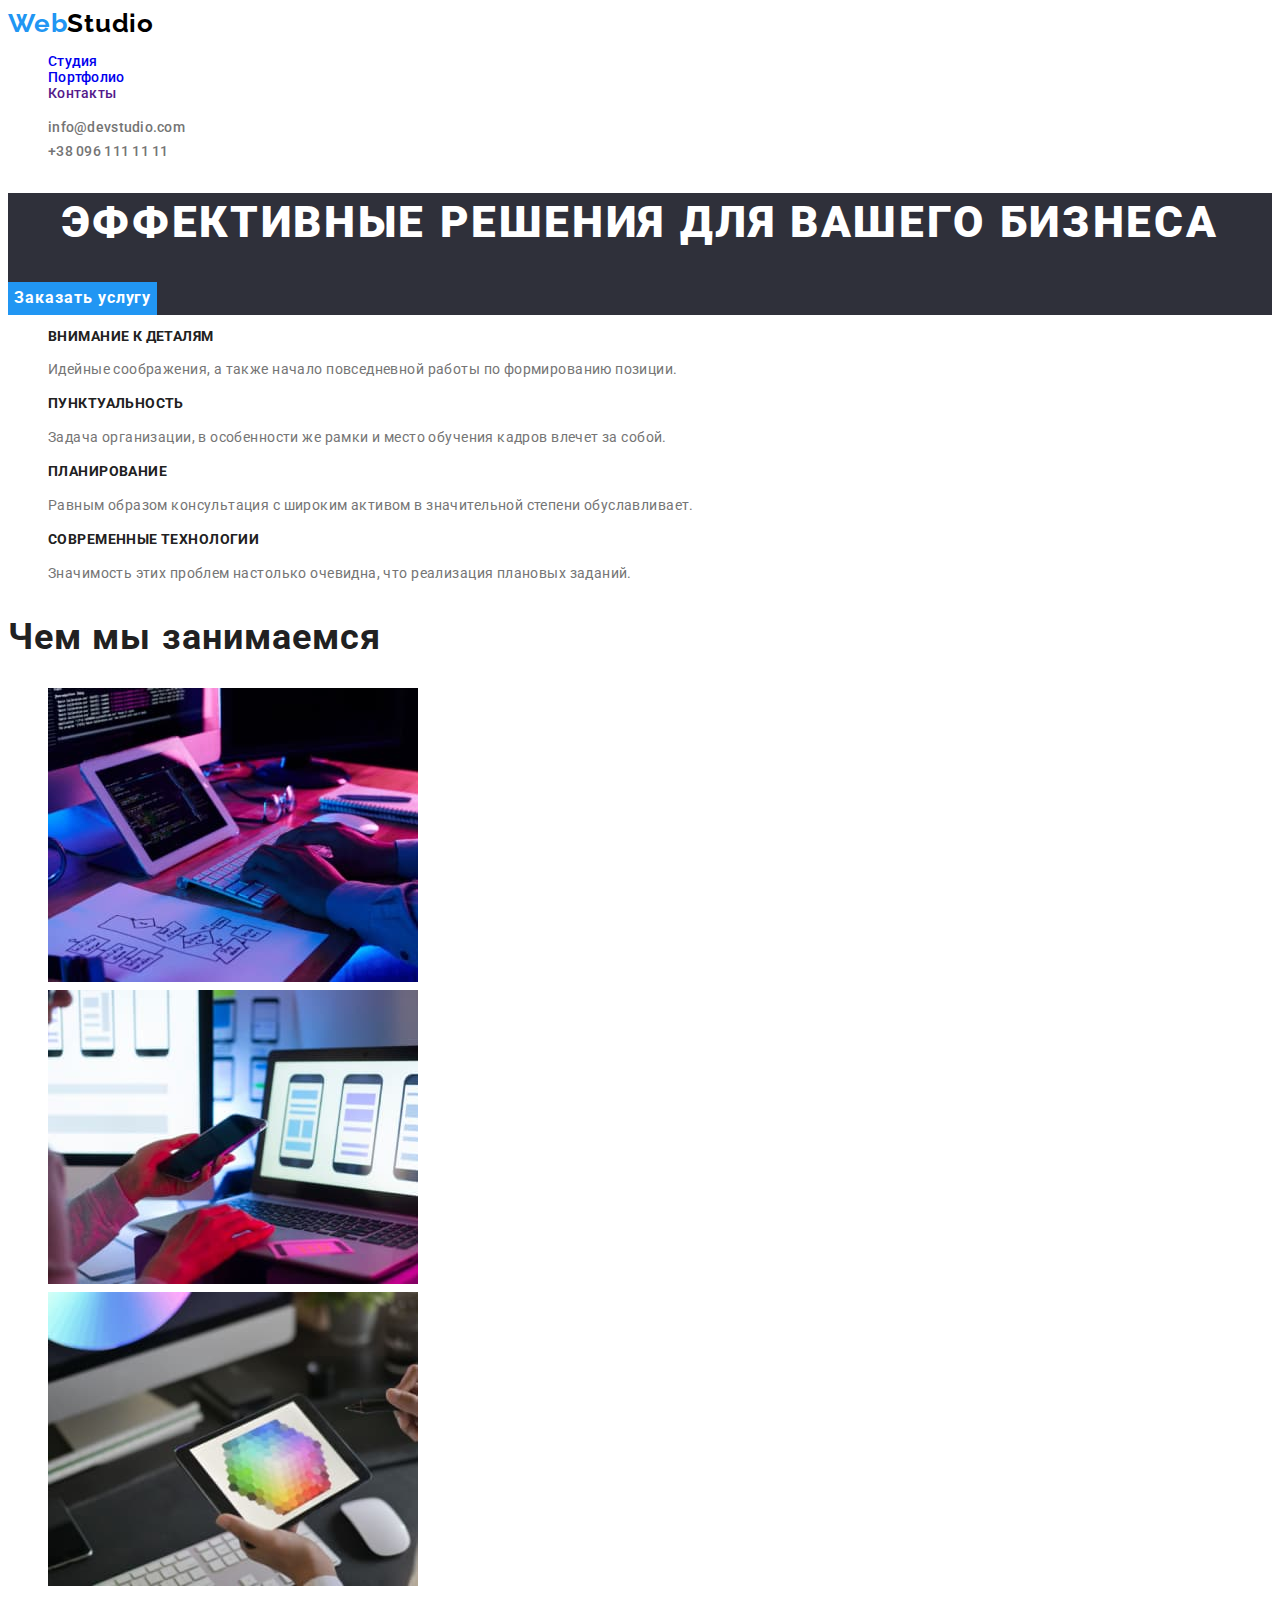
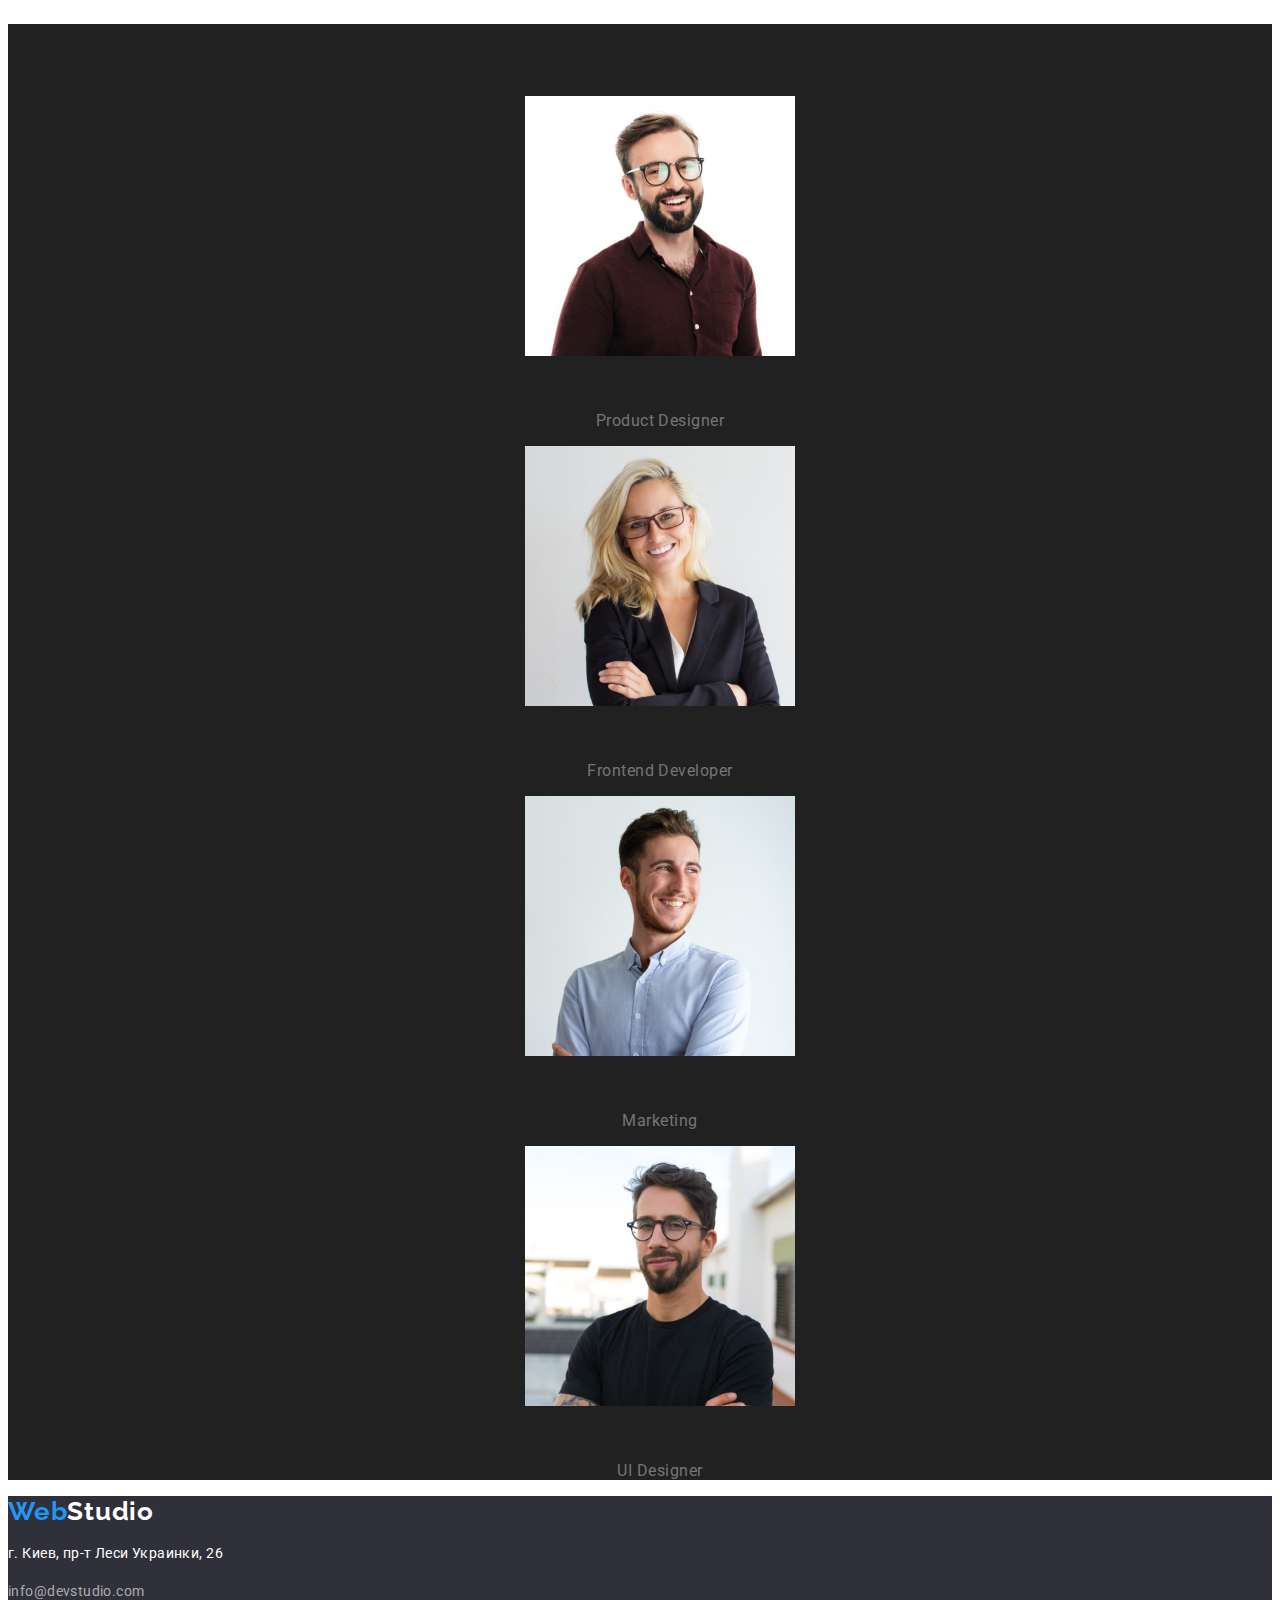
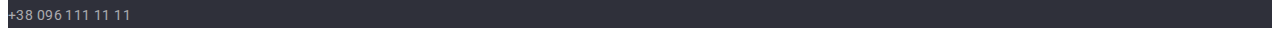
==== commit ee192174: "peredelal)" ====
--- a/index.html
+++ b/index.html
@@ -82,7 +82,7 @@
       </section>
       <!-- team -->
       <section class="section-team">
-        <h2 hidden class="title">Наша команда</h2>
+        <h2 class="title">Наша команда</h2>
         <ul class="list">
           <li>
             <img src="./images/productdesigner.jpg" alt="productdesigner" width="270" />
--- a/css/style.css
+++ b/css/style.css
@@ -4,6 +4,7 @@
   --accent-color: #2196f3;
   --bgc-dark: #2f303a;
   --white-text-color: #ffffff;
+  --bgc--btn: #f5f4fa;
 }
 /* ======
 цвет основной текста серый color: #757575;
@@ -55,8 +56,13 @@
 }
 
 /* site-nav */
-.site-nav .link {
-  color: var(--secondary-text-color);
+
+.site-nav {
+  font-weight: 500;
+  font-size: 14px;
+  line-height: 1.14;
+  letter-spacing: 0.02em;
+  color: #212121;
 }
 .site-nav .link:hover,
 .site-nav .link:focus {
@@ -66,6 +72,10 @@
 /* contact-link */
 .list .contacts-link {
   color: var(--prymary-text-color);
+  font-weight: 500;
+  font-size: 14px;
+  line-height: 1.14;
+  letter-spacing: 0.02em;
 }
 .list .contacts-link:hover,
 .list .contacts-link:focus {
@@ -86,7 +96,7 @@
   text-transform: uppercase;
 }
 
-/* button */
+/* button index.html*/
 .button {
   font-family: inherit;
   background-color: var(--accent-color);
@@ -98,6 +108,10 @@
   color: #ffffff;
   cursor: pointer;
 }
+.button:hover,
+.button:focus {
+  background-color: #188ce8;
+}
 /* feature-list */
 
 .feature-list .title {
@@ -121,7 +135,7 @@
 /* section-team */
 
 .section-team {
-  background-color: var(--bgc-dark);
+  background-color: #212121;
 }
 .section-team {
   font-weight: 400;
@@ -136,7 +150,7 @@
   font-weight: 500;
   font-size: 16px;
   line-height: 1.19;
-  text-align: center;
+  /* text-align: center; */
   letter-spacing: 0.03em;
 }
 
@@ -173,3 +187,47 @@
 .address-contact:focus {
   color: var(--accent-color);
 }
+
+/* portfolio */
+
+/* btn portfolio*/
+
+.btn {
+  font-family: Roboto;
+  font-style: normal;
+  font-weight: 500;
+  font-size: 16px;
+  line-height: 1.62;
+  text-align: center;
+  letter-spacing: 0.03em;
+  color: #212121;
+  background-color: var(--bgc--btn);
+}
+
+.btn:focus,
+.btn:hover {
+  color: var(--white-text-color);
+  background-color: var(--accent-color);
+}
+
+/* project */
+
+.title-project {
+  font-style: normal;
+  font-weight: 700;
+  font-size: 18px;
+  line-height: 2;
+  letter-spacing: 0.06em;
+  color: var(--secondary-text-color);
+}
+.text-project {
+  font-size: 16px;
+  line-height: 1.87;
+  letter-spacing: 0.03em;
+}
+
+/* portfolio curent */
+
+.site-nav .link.current {
+  color: var(--accent-color);
+}
